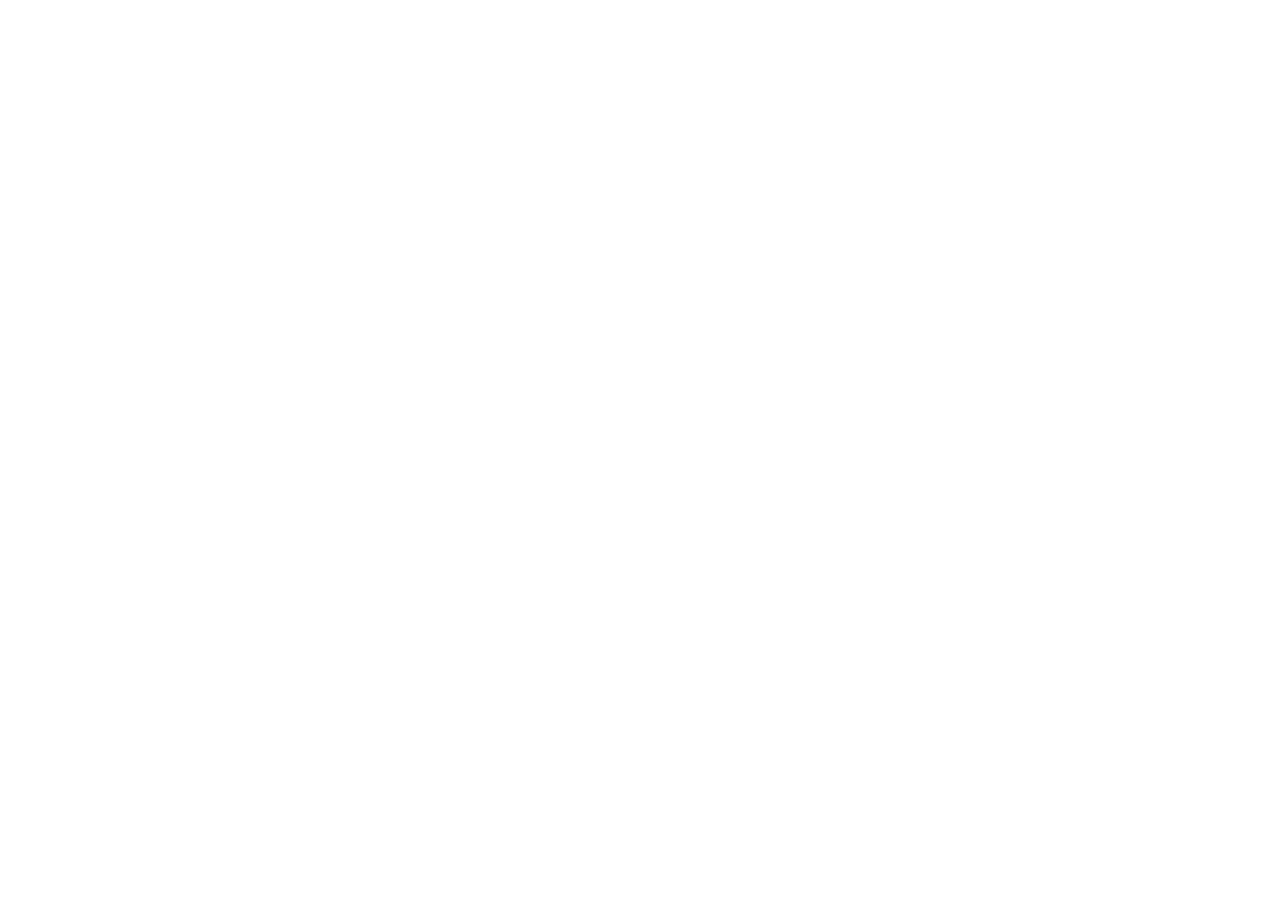
==== water.html @ fda87d59 "updates" ====
<!DOCTYPE html>
<html lang="en">
<head>
    <meta charset="UTF-8">
    <meta name="viewport" content="width=device-width, initial-scale=1.0">
    <title>Document</title>
    <link rel="stylesheet" href="index.css">
</head>
<body>
    <ul>
        <li class="Home"><a href="index.html">Home</a></li>
        <li class="water"><a href="water.html">Deep Problem</a></li>
        <li class="Land"><a href="land.html">Running out of breathe</a></li>
        <li class="you-do"><a href="">Help</a></li>
    </ul>
</body>
</html>
---- index.css ----
body{
    background-image: url(https://img.freepik.com/premium-vector/underwater-background-concept-reefs-corals-with-fish-silhouettes-sea-ocean-ecosystem-wildlife-flora-fauna-poster-banner-website-cartoon-flat-vector-illustration_1002658-1206.jpg);
    background-size: cover;
    background-repeat: no-repeat;
    
  }
ul{
    background-color: transparent;
    margin: 0;
    padding: 0;
}
li{
    display: block;
    list-style: none;
    float: left;
    border-right: 1px solid white; 


}
li a{
    display: block;
    padding: 14px 16px;
    text-align: center;
    text-decoration: none;
    color: white;
    
}
li:active{
    background-color: white;
}
li:last-child{
    border-right: none;
}

.gallery{

    width: 100px;
    height: 100px;
    margin: 5px;
    border: 5px solid white;
}
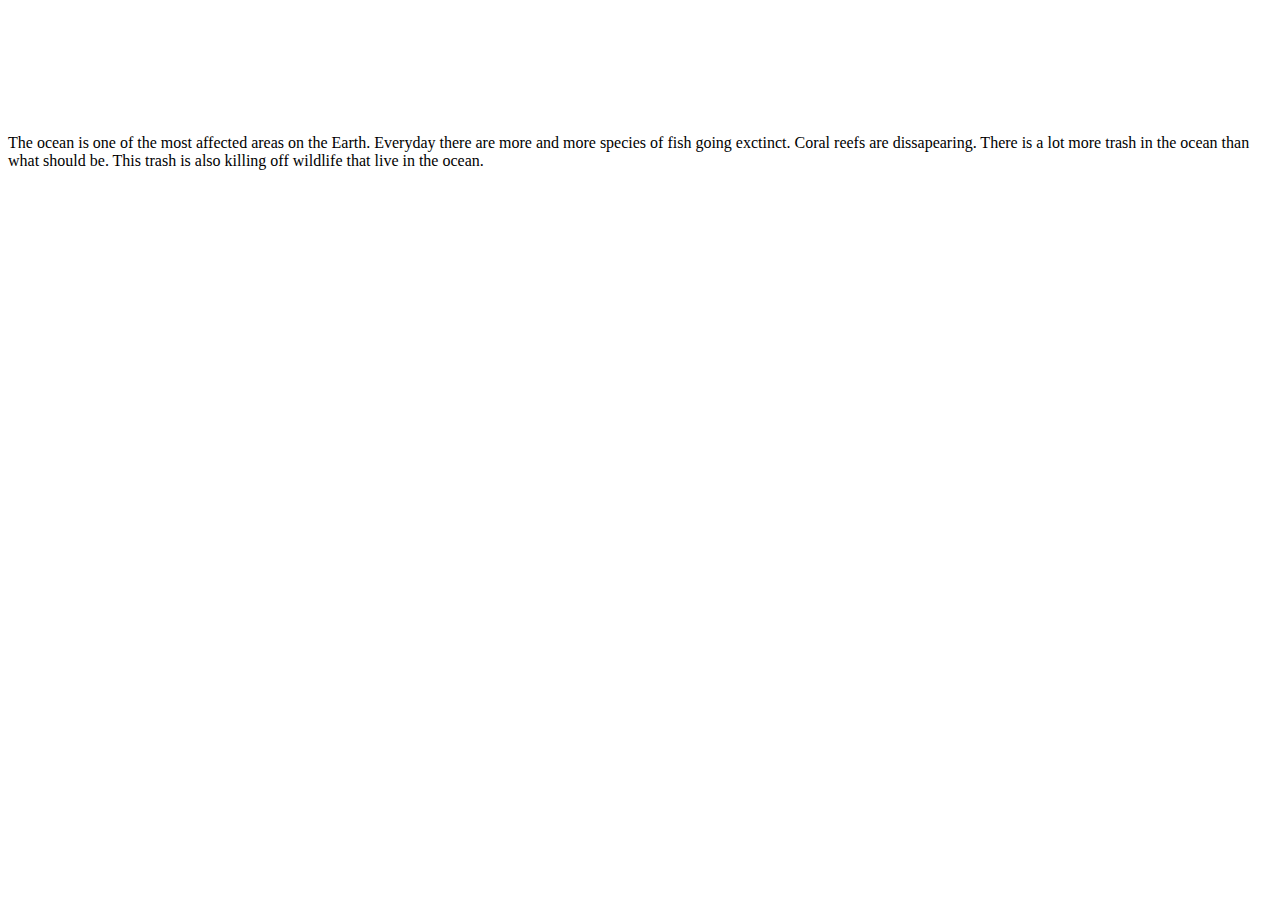
==== commit b0edb2b4: "updates" ====
--- a/water.html
+++ b/water.html
@@ -13,5 +13,13 @@
         <li class="Land"><a href="land.html">Running out of breathe</a></li>
         <li class="you-do"><a href="">Help</a></li>
     </ul>
+    <br>
+    <br>
+    <br>
+    <br>
+    <br>
+    <br>
+    <br>
+    <div class="water-words">The ocean is one of the most affected areas on the Earth. Everyday there are more and more species of fish going exctinct. Coral reefs are dissapearing. There is a lot more trash in the ocean than what should be. This trash is also killing off wildlife that live in the ocean.</div>
 </body>
 </html>--- a/index.css
+++ b/index.css
@@ -32,10 +32,18 @@
     border-right: none;
 }
 
-.gallery{
+    
 
-    width: 100px;
-    height: 100px;
-    margin: 5px;
-    border: 5px solid white;
+
+div.words{
+    float: right;
+    color: white;
+    font-size: 20px;
+    font-family: Impact, Haettenschweiler, 'Arial Narrow Bold', sans-serif;
+    text-decoration: none;
+    text-align: center;
 }
+a{
+    text-decoration: underline;
+    color: white;
+}
